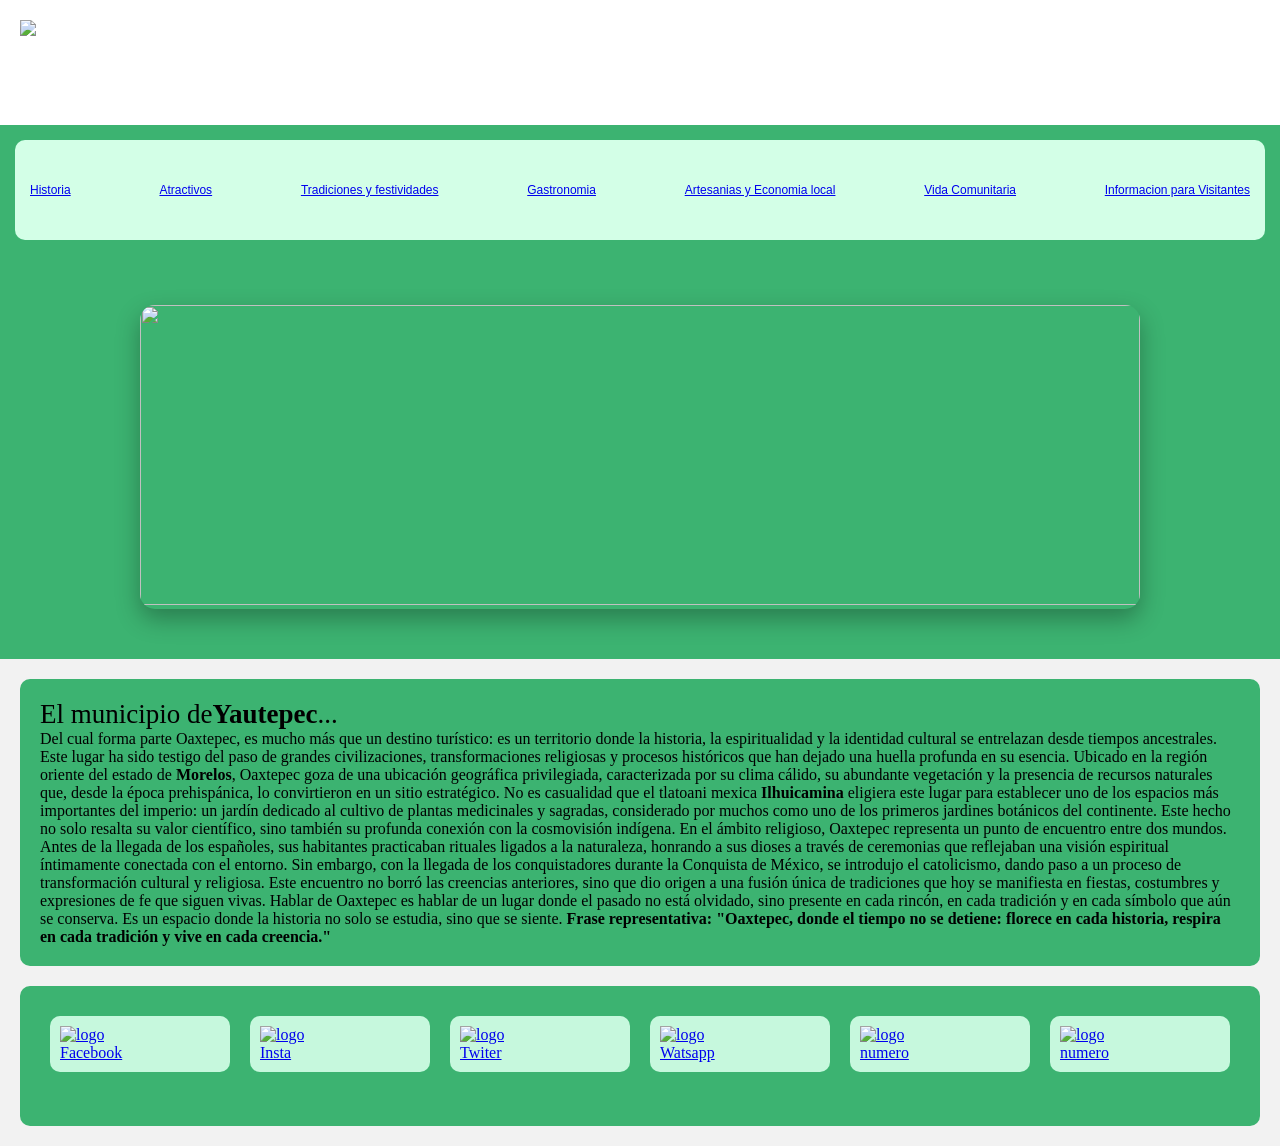
==== index.html @ 855afa41 "Add files via upload" ====
<!DOCTYPE html>
<html lang="es">
<head>
    <meta charset="UTF-8">
    <meta name="viewport" content="width=device-width, initial-scale=1.0">
    <title>INDEX.html</title>
</head>
<link rel="stylesheet" href="index.css">
<body>
<div class="titulo">
  <div class="imgpie">
    <img class="imgpie" src="logo-municipal.bmp" alt="logo municipal">
  </div>
    <h1>Oaxtepec, Yautepec, Morelos </h1>
</div>

    <div class="principio">
            <div class="menu">

        <a class="apa" href="historia.html">Historia</a>
        <a class="apa" href="atractivos.html">Atractivos</a>
           
        <a class="apa" href="tradyfest.html">Tradiciones y festividades</a>
        <a class="apa" href="gastronomia.html">Gastronomia</a>
        <a class="apa" href="artesyecono.html">Artesanias y Economia local</a>
        
        <a class="apa" href="vida.html">Vida Comunitaria</a>
        <a class="apa" href="info.html">Informacion para Visitantes</a>
    
            </div>

<div class="b">
    

<style>
body {
  margin: 0;
  background: #f2f2f2;
  font-family: Arial;
}

/* contenedor */
.slider {
  width: 90%;
  max-width: 1000px;
  margin: 40px auto;
  overflow: hidden;
  border-radius: 15px;
  box-shadow: 0 10px 25px rgba(0,0,0,0.3);
}

/* fila horizontal */
.track {
  display: flex;
  width: 100%;
  transition: transform 0.8s ease-in-out;
}

/* cada imagen */
.slide {
  min-width: 100%;
}

.slide img {
  width: 100%;
  height: 300px;
  object-fit: cover;
}
</style>
</head>

<body>

<div class="slider">
  <div class="track" id="track">
    <div class="slide"><img class="img" src="img/1776477040753.png"></div>
    <div class="slide"><img class="img" src="img/1776647868588~2.png"></div>
    <div class="slide"><img class="img" src="img/1776477057111.png"></div>
    <div class="slide"><img class="img" src="img/file_00000000f4bc71fd9a12235d2c5cb5aa.png"></div>
    <div class="slide"><img class="img" src="img/1776647848002~2.png"></div>
    <div class="slide"><img class="img" src="img/1776477048248.png"></div>
    <div class="slide"><img class="img" src="img/1776648148737~2.png"></div>
    <div class="slide"><img class="img" src="img/1776648280078~2.png"></div>
    <div class="slide"><img class="img" src="img/1776648381012~2.png"></div>
    <div class="slide"><img class="img" src="img/1776648473116~2.png"></div>
  </div>
</div>

<script>
let index = 0;
const track = document.getElementById("track");
const total = document.querySelectorAll(".slide").length;

function mover() {
  index++;

  if (index >= total) {
    index = 0;
  }

  track.style.transform = `translateX(-${index * 100}%)`;
}

setInterval(mover, 3000);
</script>


</div>
</div>

<div class="info">
  <div class="subtema">El municipio de <b>Yautepec</b>...</div>

     Del cual forma parte <b></b>Oaxtepec</b>, es mucho más que un destino turístico: es 
    un territorio donde la historia, la espiritualidad y la identidad cultural se entrelazan desde tiempos 
    ancestrales. Este lugar ha sido testigo del paso de grandes civilizaciones, transformaciones religiosas 
    y procesos históricos que han dejado una huella profunda en su esencia.

Ubicado en la región oriente del estado de <b>Morelos</b>, Oaxtepec goza de una ubicación geográfica privilegiada, 
caracterizada por su clima cálido, su abundante vegetación y la presencia de recursos naturales que, desde la 
época prehispánica, lo convirtieron en un sitio estratégico. No es casualidad que el tlatoani mexica 
<b>Ilhuicamina</b> eligiera este lugar para establecer uno de los espacios más importantes del 
imperio: un jardín dedicado al cultivo de plantas medicinales y sagradas, considerado por muchos como uno
de los primeros jardines botánicos del continente. Este hecho no solo resalta su valor científico, sino 
también su profunda conexión con la cosmovisión indígena.

En el ámbito religioso, Oaxtepec representa un punto de encuentro entre dos mundos. Antes de la llegada
 de los españoles, sus habitantes practicaban rituales ligados a la naturaleza, honrando a sus dioses a
  través de ceremonias que reflejaban una visión espiritual íntimamente conectada con el entorno.
   Sin embargo, con la llegada de los conquistadores durante la <b></b>Conquista de México</b>, se introdujo el
   catolicismo, dando paso a un proceso de transformación cultural y religiosa. Este encuentro no borró
    las creencias anteriores, sino que dio origen a una fusión única de tradiciones que hoy se manifiesta
     en fiestas, costumbres y expresiones de fe que siguen vivas.

Hablar de Oaxtepec es hablar de un lugar donde el pasado no está olvidado, sino presente en cada rincón,
 en cada tradición y en cada símbolo que aún se conserva. Es un espacio donde la historia no solo se
  estudia, sino que se siente.

<b>Frase representativa:</b>
<b>"Oaxtepec, donde el tiempo no se detiene: florece en cada historia, respira en cada tradición y 
vive en cada creencia."</b>






</div>

<div class="pie">
  
  
      <a href="<!--aqui poner el link-->">
          <div class="atajo">
            <img class="icono" src="img/face.bmp" alt="logo"><div class="links">Facebook</div>
          </div>
        </a>

      <a href="<!--aqui poner el link-->"><div class="atajo"><img class="icono" src="img/ig.bmp" alt="logo">
    <div class="links">Insta</div></div></a>

      <a href="<!--aqui poner el link-->"><div class="atajo"><img class="icono" src="img/twiter.bmp" alt="logo">
    <div class="links">Twiter</div></div></a>
    
      <a href="<!--aqui poner el link-->"><div class="atajo"><img class="icono" src="img/whatsaap.bmp" alt="logo">
    <div class="links">Watsapp</div></div></a>

      <a href="<!--aqui poner el link-->"><div class="atajo"><img class="icono" src="img/telefono.bmp" alt="logo">
    <div class="links">numero</div></div></a>
    
    <a href="<!--aqui poner el link-->"><div class="atajo"><img class="icono" src="img/telefono.bmp" alt="logo">
    <div class="links">numero</div></div></a>
  
</div>

</body>
</html>
---- index.css ----
.titulo{
    display:flex;
    justify-content: center;
    flex-direction: center;
    background-color: #ffff;
    font-family: Georgia, 'Times New Roman', Times, serif;
    font-size: 25px;

}
.principio{
    display: grid;
    grid-template-columns: 1fr;
    grid-template-rows: 130px 1fr;
    background-color: #3CB371;
     
}
.b{
    display: grid;
    grid-template-columns: 1fr;
    grid-template-rows: 1fr;
    padding: 5px;
    margin: 5px;
    border-radius: 10px;
}

.img{
    width: auto;
    height: auto;
    object-fit: cover;
}
@keyframes glow {
  0% {
    text-shadow: 0 0 5px #04933b, 0 0 10px #04933b;
  }
  50% {
    text-shadow: 0 0 20px #00ffff, 0 0 40px #00ffff;
  }
  100% {
    text-shadow: 0 0 5px #04933b, 0 0 10px #04933b;
  }
}

.titulo {
  color: white;
  animation: glow 2s infinite alternate;
}
.menu{
    display: flex;
    justify-content: space-between;
    align-items: center;
    background-color: #d3ffe7;
    padding: 15px;
    margin: 15px;
    border-radius: 10px;
    text-decoration: none;
    font-size:12px;
}

.a{
    display: flex;
    flex-direction: center;
    align-items: center;
   font-family:'Franklin Gothic Medium', 'Arial Narrow', Arial, sans-serif;
   padding: 20px;
    margin: 20px;
    font-size:15px;
    border-radius: 10px;
}
.subtema{
    display: flex;
    font-size:20px;
    align-items: center;
    font-family:Georgia, 'Times New Roman', Times, serif;
    font-size:27px;
}
.info{
    font-size:16px;
    align-items: center;
    font-family:Georgia, 'Times New Roman', Times, serif;
    background-color: #3CB371;
    padding: 20px;
    margin: 20px;
    border-radius: 10px;
}

.pie{
    display: grid;
    grid-template-columns: 1fr 1fr 1fr 1fr 1fr 1fr ;
    grid-template-rows: 100px;
    background-color: #3CB371;
    padding: 20px;
    margin: 20px;
    border-radius: 10px;

}
.enlases{
    display: grid;
    font-family: Cambria, Cochin, Georgia, Times, 'Times New Roman', serif;
    display: flex;
    flex-direction: center;
    align-items: center;
    justify-content: space-around;
}

.imgpie{
    position: absolute;
    top: 10px;
    left: 10px;
    width: 90px;
    height: 90px;
    object-fit: cover;
    align-items: center;
    justify-content: center;
}
.icono{
    width: 45px;
    height: 45px;
    align-items: center;
    justify-content: center;
    border-radius: 0px;
}
.links{
    justify-content: center;
    position: relative;
    align-items: center;
    font-family: Georgia, 'Times New Roman', Times, serif;
}
.atajo{
    align-items: center;
    font-family: Georgia, 'Times New Roman', Times, serif;
    background-color: #c6f8dd;
    padding: 10px;
    margin: 10px;
    border-radius: 10px;
}







@media  (max-width: 768px){
  .titulo{
    display:flex;
    justify-content: center;
    flex-direction: center;
    background-color:#ffff ;
    font-family: Georgia, 'Times New Roman', Times, serif;
    font-size: 25px;

}
.principio{
    display: grid;
    grid-template-columns: 1fr;
    grid-template-rows: 1fr 1fr;
    background-color: #3CB371;
     
}
.b{
    display: grid;
    grid-template-columns: 1fr;
    grid-template-rows: 1fr;
    padding: 10px;
    margin: 10px;
    border-radius: 10px;
}

.img{
    width: 300px;
    height: 300px;
    object-fit: cover;
}
@keyframes glow {
  0% {
    text-shadow: 0 0 5px #04933b, 0 0 10px #04933b;
  }
  50% {
    text-shadow: 0 0 20px #00ffff, 0 0 40px #00ffff;
  }
  100% {
    text-shadow: 0 0 5px #04933b, 0 0 10px #04933b;
  }
}

.titulo {
  color: white;
  animation: glow 2s infinite alternate;
}
.menu{
    display: grid;
    grid-template-columns: 1fr 1fr 1fr ;
    grid-template-rows: 1fr 1fr 1fr;
    justify-content: space-between;
    align-items: center;
    background-color: #d3ffe7;
    padding: 15px;
    margin: 15px;
    border-radius: 10px;
    text-decoration: none;
    font-size:12px;
}

.a{
    display: flex;
    flex-direction: center;
    align-items: center;
   font-family:'Franklin Gothic Medium', 'Arial Narrow', Arial, sans-serif;
   padding: 20px;
    margin: 20px;
    font-size:15px;
    border-radius: 10px;
}
.subtema{
    display: flex;
    font-size:20px;
    align-items: center;
    font-family:Georgia, 'Times New Roman', Times, serif;
    font-size:27px;
}
.info{
    font-size:16px;
    align-items: center;
    font-family:Georgia, 'Times New Roman', Times, serif;
    background-color: #3CB371;
    padding: 20px;
    margin: 20px;
    border-radius: 10px;
}

.pie{
    display: grid;
    grid-template-columns: 1fr 1fr 1fr;
    grid-template-rows: 100px 100px;
    background-color: #3CB371;
    padding: 20px;
    margin: 20px;
    border-radius: 10px;

}
.enlases{
    display: grid;
    font-family: Cambria, Cochin, Georgia, Times, 'Times New Roman', serif;
    display: flex;
    flex-direction: center;
    align-items: center;
    justify-content: space-around;
}

.imgpie{
    position: relative;
    top: 1px;
    left: 1px;
    width: 90px;
    height: 90px;
    object-fit: cover;
}
.icono{
    width: 45px;
    height: 45px;
    align-items: center;
    justify-content: center;
    border-radius: 0px;
}
.links{
    justify-content: center;
    position: relative;
    align-items: center;
    font-family: Georgia, 'Times New Roman', Times, serif;
}
.atajo{
    align-items: center;
    font-family: Georgia, 'Times New Roman', Times, serif;
    background-color: #c6f8dd;
    padding: 10px;
    margin: 10px;
    border-radius: 10px;
}
}
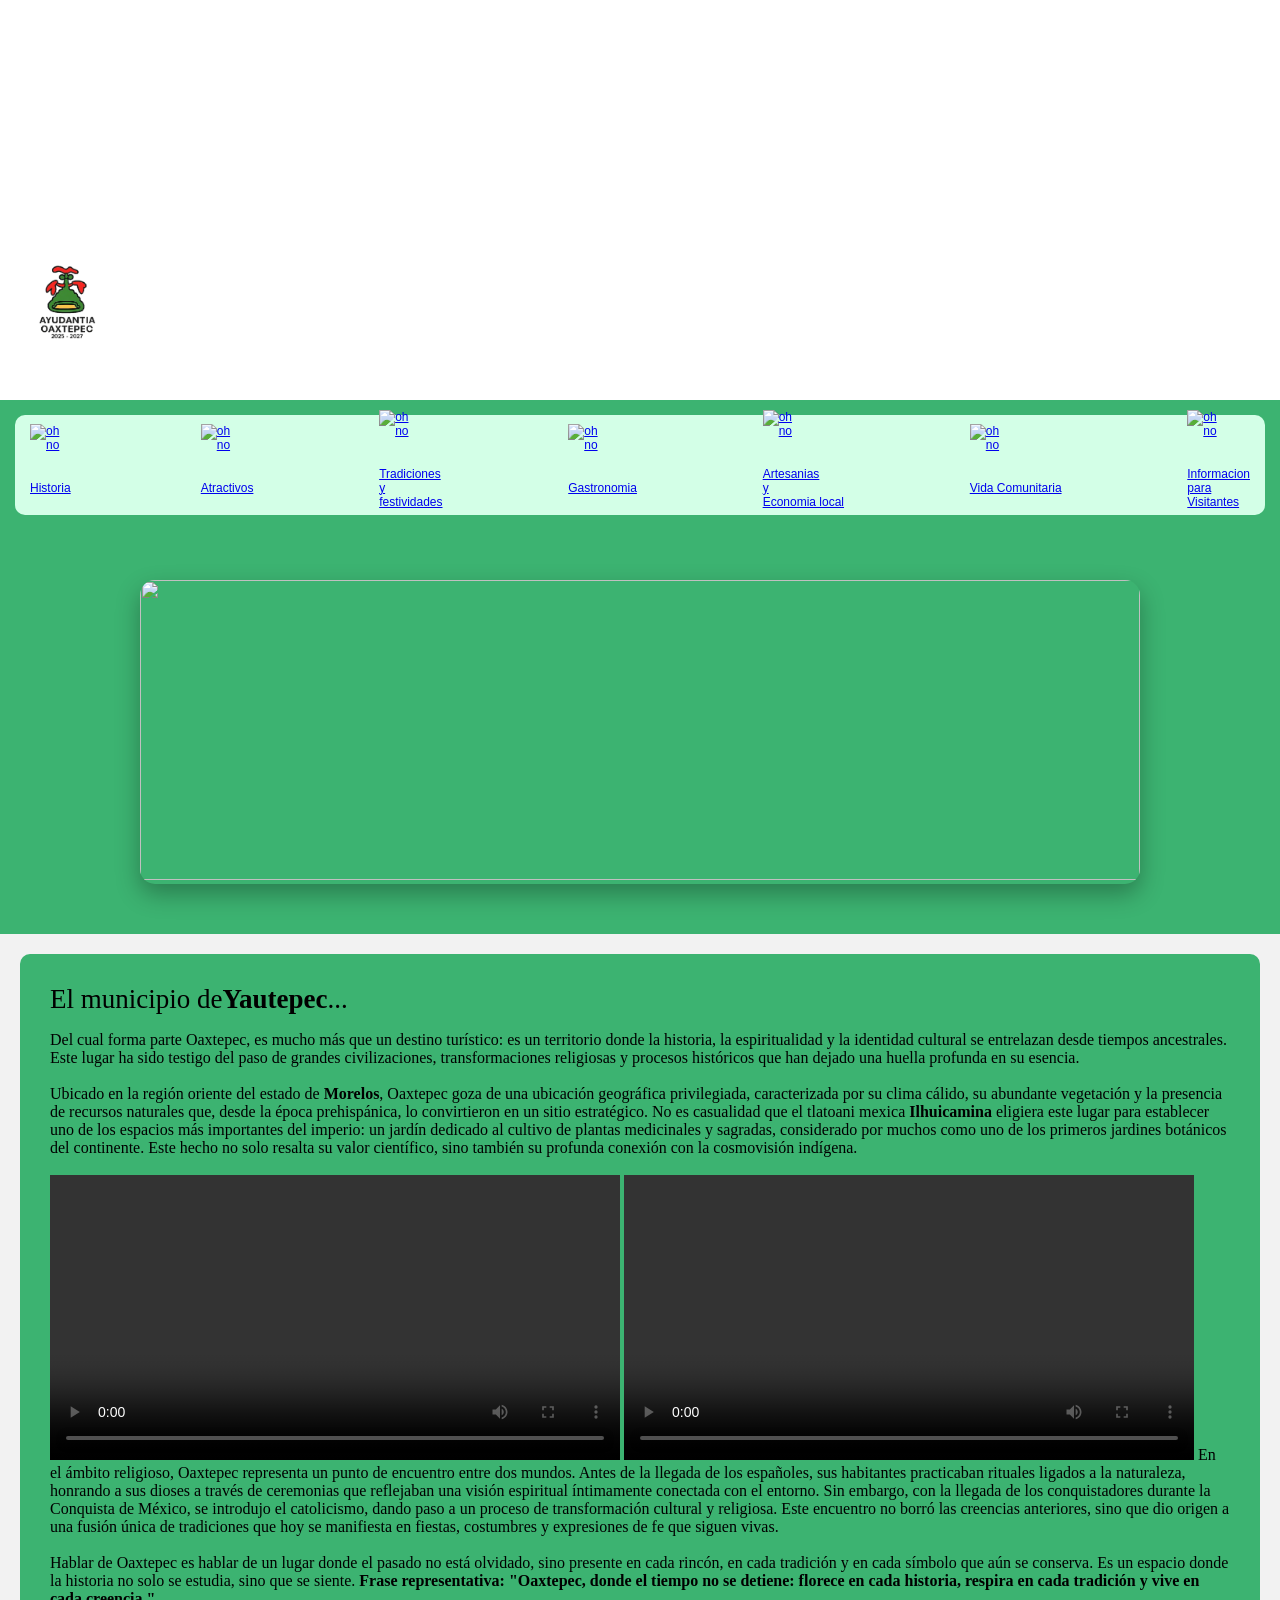
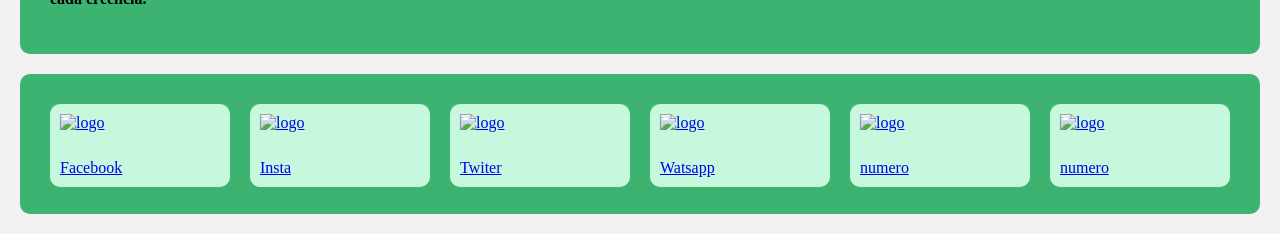
==== commit 1cacf0ed: "Add files via upload" ====
--- a/index.html
+++ b/index.html
@@ -17,72 +17,33 @@
     <div class="principio">
             <div class="menu">
 
-        <a class="apa" href="historia.html">Historia</a>
-        <a class="apa" href="atractivos.html">Atractivos</a>
+        <a class="apa" href="historia.html"><img class="icono" src="img/history (1).png"  alt="oh no"><p>Historia</p></a>
+        <a class="apa" href="atractivos.html"><img class="icono" src="img/landmark.png" alt="oh no"> <p>Atractivos</p></a>
            
-        <a class="apa" href="tradyfest.html">Tradiciones y festividades</a>
-        <a class="apa" href="gastronomia.html">Gastronomia</a>
-        <a class="apa" href="artesyecono.html">Artesanias y Economia local</a>
+        <a class="apa" href="tradyfest.html"><img class="icono" src="img/party-mask.png" alt="oh no"><p>Tradiciones <br>y <br>
+           festividades</p></a>
+        <a class="apa" href="gastronomia.html"><img class="icono" src="img/salad.png" alt="oh no"><p>Gastronomia</p></a>
+        <a class="apa" href="artesyecono.html"><img class="icono" src="img/vase.png" alt="oh no"><p>Artesanias <br>y<br>Economia local</p></a>
         
-        <a class="apa" href="vida.html">Vida Comunitaria</a>
-        <a class="apa" href="info.html">Informacion para Visitantes</a>
+        <a class="apa" href="vida.html"><img class="icono" src="img/grandparents.png" alt="oh no"><p>Vida Comunitaria</p></a>
+        <a class="apa" href="info.html"><img class="icono" src="img/info.png" alt="oh no"><p>Informacion <br>para <br> Visitantes</p></a>
     
             </div>
 
 <div class="b">
     
 
-<style>
-body {
-  margin: 0;
-  background: #f2f2f2;
-  font-family: Arial;
-}
 
-/* contenedor */
-.slider {
-  width: 90%;
-  max-width: 1000px;
-  margin: 40px auto;
-  overflow: hidden;
-  border-radius: 15px;
-  box-shadow: 0 10px 25px rgba(0,0,0,0.3);
-}
 
-/* fila horizontal */
-.track {
-  display: flex;
-  width: 100%;
-  transition: transform 0.8s ease-in-out;
-}
-
-/* cada imagen */
-.slide {
-  min-width: 100%;
-}
-
-.slide img {
-  width: 100%;
-  height: 300px;
-  object-fit: cover;
-}
-</style>
-</head>
-
-<body>
 
 <div class="slider">
   <div class="track" id="track">
-    <div class="slide"><img class="img" src="img/1776477040753.png"></div>
     <div class="slide"><img class="img" src="img/1776647868588~2.png"></div>
-    <div class="slide"><img class="img" src="img/1776477057111.png"></div>
     <div class="slide"><img class="img" src="img/file_00000000f4bc71fd9a12235d2c5cb5aa.png"></div>
-    <div class="slide"><img class="img" src="img/1776647848002~2.png"></div>
-    <div class="slide"><img class="img" src="img/1776477048248.png"></div>
-    <div class="slide"><img class="img" src="img/1776648148737~2.png"></div>
-    <div class="slide"><img class="img" src="img/1776648280078~2.png"></div>
-    <div class="slide"><img class="img" src="img/1776648381012~2.png"></div>
-    <div class="slide"><img class="img" src="img/1776648473116~2.png"></div>
+    <div class="slide"><img class="img" src="img/IMG-20260316-WA0005.jpg"></div>
+    <div class="slide"><img class="img" src="img/IMG-20260316-WA0006.jpg"></div>
+    <div class="slide"><img class="img" src="img/IMG-20260316-WA0009.jpg"></div>
+    <div class="slide"><img class="img" src="img/IMG-20260420-WA0020.jpg"></div>
   </div>
 </div>
 
@@ -111,11 +72,11 @@
 <div class="info">
   <div class="subtema">El municipio de <b>Yautepec</b>...</div>
 
-     Del cual forma parte <b></b>Oaxtepec</b>, es mucho más que un destino turístico: es 
+   <p>  Del cual forma parte <b></b>Oaxtepec</b>, es mucho más que un destino turístico: es 
     un territorio donde la historia, la espiritualidad y la identidad cultural se entrelazan desde tiempos 
     ancestrales. Este lugar ha sido testigo del paso de grandes civilizaciones, transformaciones religiosas 
     y procesos históricos que han dejado una huella profunda en su esencia.
-
+<br><br>
 Ubicado en la región oriente del estado de <b>Morelos</b>, Oaxtepec goza de una ubicación geográfica privilegiada, 
 caracterizada por su clima cálido, su abundante vegetación y la presencia de recursos naturales que, desde la 
 época prehispánica, lo convirtieron en un sitio estratégico. No es casualidad que el tlatoani mexica 
@@ -123,6 +84,13 @@
 imperio: un jardín dedicado al cultivo de plantas medicinales y sagradas, considerado por muchos como uno
 de los primeros jardines botánicos del continente. Este hecho no solo resalta su valor científico, sino 
 también su profunda conexión con la cosmovisión indígena.
+<br><br>
+<video width="570" controls>
+  <source src="img/VID-20260511-WA0002.mp4">
+</video>
+<video width="570" controls>
+  <source src="img/VID-20260511-WA0001.mp4">
+</video>
 
 En el ámbito religioso, Oaxtepec representa un punto de encuentro entre dos mundos. Antes de la llegada
  de los españoles, sus habitantes practicaban rituales ligados a la naturaleza, honrando a sus dioses a
@@ -131,7 +99,7 @@
    catolicismo, dando paso a un proceso de transformación cultural y religiosa. Este encuentro no borró
     las creencias anteriores, sino que dio origen a una fusión única de tradiciones que hoy se manifiesta
      en fiestas, costumbres y expresiones de fe que siguen vivas.
-
+<br><br>
 Hablar de Oaxtepec es hablar de un lugar donde el pasado no está olvidado, sino presente en cada rincón,
  en cada tradición y en cada símbolo que aún se conserva. Es un espacio donde la historia no solo se
   estudia, sino que se siente.
@@ -141,6 +109,7 @@
 vive en cada creencia."</b>
 
 
+</p>
 
 
 
@@ -152,23 +121,23 @@
   
       <a href="<!--aqui poner el link-->">
           <div class="atajo">
-            <img class="icono" src="img/face.bmp" alt="logo"><div class="links">Facebook</div>
+            <img class="icono" src="img/facebook.png" alt="logo"><div class="links">Facebook</div>
           </div>
         </a>
 
-      <a href="<!--aqui poner el link-->"><div class="atajo"><img class="icono" src="img/ig.bmp" alt="logo">
+      <a href="<!--aqui poner el link-->"><div class="atajo"><img class="icono" src="img/instagram.png" alt="logo">
     <div class="links">Insta</div></div></a>
 
-      <a href="<!--aqui poner el link-->"><div class="atajo"><img class="icono" src="img/twiter.bmp" alt="logo">
+      <a href="<!--aqui poner el link-->"><div class="atajo"><img class="icono" src="img/twitter.png" alt="logo">
     <div class="links">Twiter</div></div></a>
     
-      <a href="<!--aqui poner el link-->"><div class="atajo"><img class="icono" src="img/whatsaap.bmp" alt="logo">
+      <a href="<!--aqui poner el link-->"><div class="atajo"><img class="icono" src="img/app.png" alt="logo">
     <div class="links">Watsapp</div></div></a>
 
-      <a href="<!--aqui poner el link-->"><div class="atajo"><img class="icono" src="img/telefono.bmp" alt="logo">
+      <a href="<!--aqui poner el link-->"><div class="atajo"><img class="icono" src="img/old-typical-phone.png" alt="logo">
     <div class="links">numero</div></div></a>
     
-    <a href="<!--aqui poner el link-->"><div class="atajo"><img class="icono" src="img/telefono.bmp" alt="logo">
+    <a href="<!--aqui poner el link-->"><div class="atajo"><img class="icono" src="img/old-typical-phone.png" alt="logo">
     <div class="links">numero</div></div></a>
   
 </div>
--- a/index.css
+++ b/index.css
@@ -1,11 +1,55 @@
+
+
+body {
+  margin: 0;
+  background: #f2f2f2;
+  font-family: Arial;
+}
+
+/* contenedor */
+.slider {
+  width: 90%;
+  max-width: 1000px;
+  margin: 40px auto;
+  overflow: hidden;
+  border-radius: 15px;
+  box-shadow: 0 10px 25px rgba(0,0,0,0.3);
+}
+
+/* fila horizontal */
+.track {
+  display: flex;
+  width: 100%;
+  transition: transform 0.8s ease-in-out;
+}
+
+/* cada imagen */
+.slide {
+  min-width: 100%;
+}
+
+.slide img {
+  width: 100%;
+  height: 300px;
+  object-fit: cover;
+}
+
+
+
+
 
 .titulo{
+    height: 400px;
     display:flex;
     justify-content: center;
     flex-direction: center;
     background-color: #ffff;
     font-family: Georgia, 'Times New Roman', Times, serif;
-    font-size: 25px;
+    font-size: 43px;
+    background-image: url(img/1776477040753.png);
+    background-repeat: no-repeat;
+    background-size: cover;
+    background-position: center;
 
 }
 .principio{
@@ -79,9 +123,11 @@
     align-items: center;
     font-family:Georgia, 'Times New Roman', Times, serif;
     background-color: #3CB371;
-    padding: 20px;
-    margin: 20px;
-    border-radius: 10px;
+    padding: 30px;
+    margin: 20px;
+    border-radius: 10px;
+    justify-content: center;
+    align-items:center;
 }
 
 .pie{
@@ -105,7 +151,7 @@
 
 .imgpie{
     position: absolute;
-    top: 10px;
+    top: 130px;
     left: 10px;
     width: 90px;
     height: 90px;
@@ -116,9 +162,9 @@
 .icono{
     width: 45px;
     height: 45px;
-    align-items: center;
-    justify-content: center;
-    border-radius: 0px;
+    display: flex;
+    align-items: center;
+    justify-content: center;
 }
 .links{
     justify-content: center;
@@ -142,6 +188,45 @@
 
 
 @media  (max-width: 768px){
+
+
+
+body {
+  margin: 0;
+  background: #f2f2f2;
+  font-family: Arial;
+}
+
+/* contenedor */
+.slider {
+  width: 90%;
+  max-width: 1000px;
+  margin: 40px auto;
+  overflow: hidden;
+  border-radius: 15px;
+  box-shadow: 0 10px 25px rgba(0,0,0,0.3);
+}
+
+/* fila horizontal */
+.track {
+  display: flex;
+  width: 100%;
+  transition: transform 0.8s ease-in-out;
+}
+
+/* cada imagen */
+.slide {
+  min-width: 100%;
+}
+
+.slide img {
+  width: 100%;
+  height: 300px;
+  object-fit: cover;
+}
+
+
+
   .titulo{
     display:flex;
     justify-content: center;
